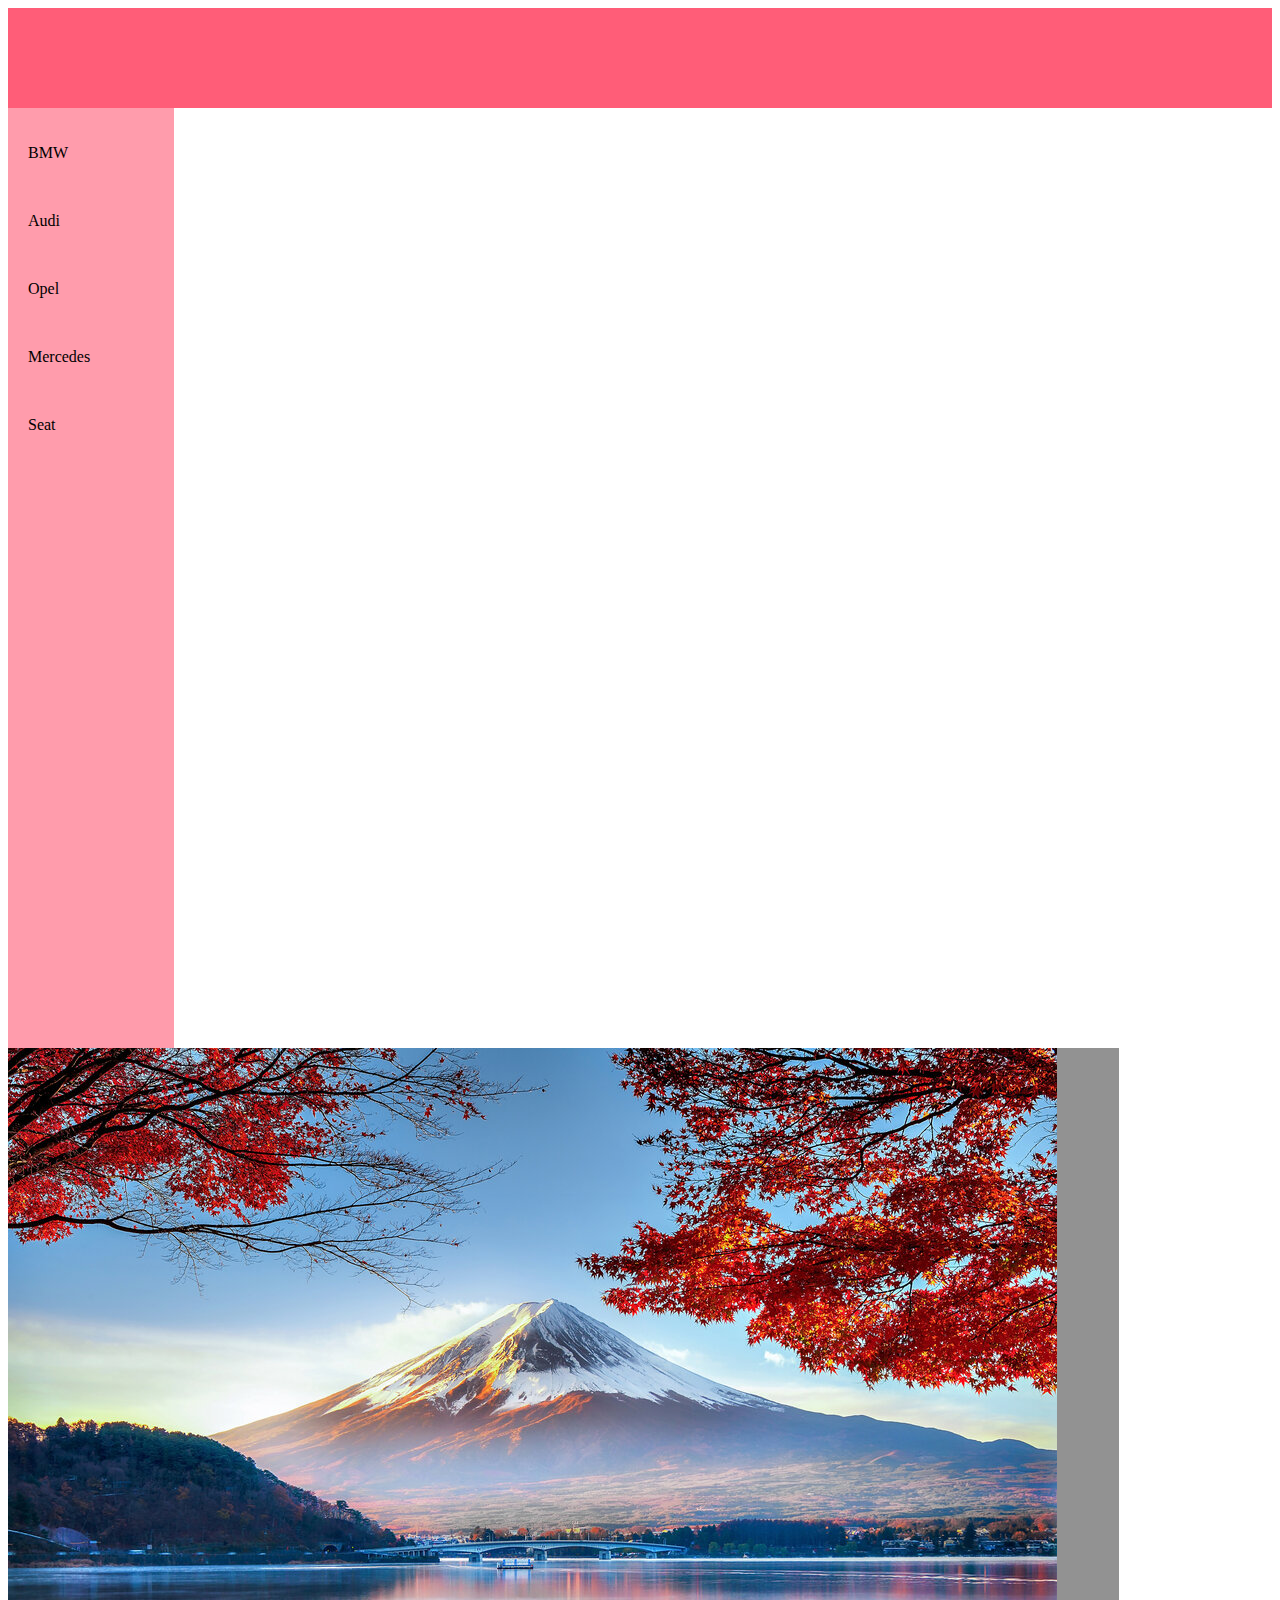
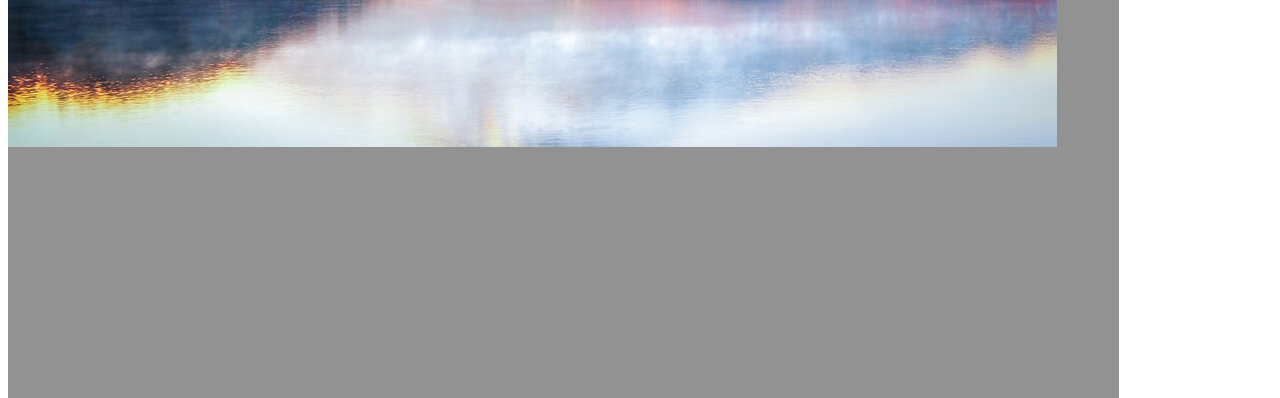
==== site1.html @ 0abda08c "dodanie site1 i site2" ====
<!DOCTYPE html>
<html lang="en">
<head>
    <meta charset="UTF-8">
    <meta http-equiv="X-UA-Compatible" content="IE=edge">
    <meta name="viewport" content="width=device-width, initial-scale=1.0">
    <title>Document</title>
    <link rel="stylesheet" href="style.css">
</head>
<body>
    <div id="container">
        <div id="menuTop">

        </div>
        <div id="menuLeft">
            <p>BMW</p><br/>
            <p>Audi</p><br/>
            <p>Opel</p><br/>
            <p>Mercedes</p><br/>
            <p>Seat</p><br/>
        </div>
        <div id="main">
            <img src="image.jpg"/>
        </div>
    </div>
</body>
</html>
---- style.css ----
#menuTop{
    background-color: rgb(255, 93, 120);
    height: 100px;
    margin: 0 auto;
    width: 100%;
}
#menuLeft{
    float: left;
    background-color: rgb(255, 156, 172);
    width: 10%;
    height: 900px;
    padding: 20px;
}
#main{
    float: left;
    background-color: rgb(146, 146, 146);
    width: 87.88%;
    height: 950px;
}
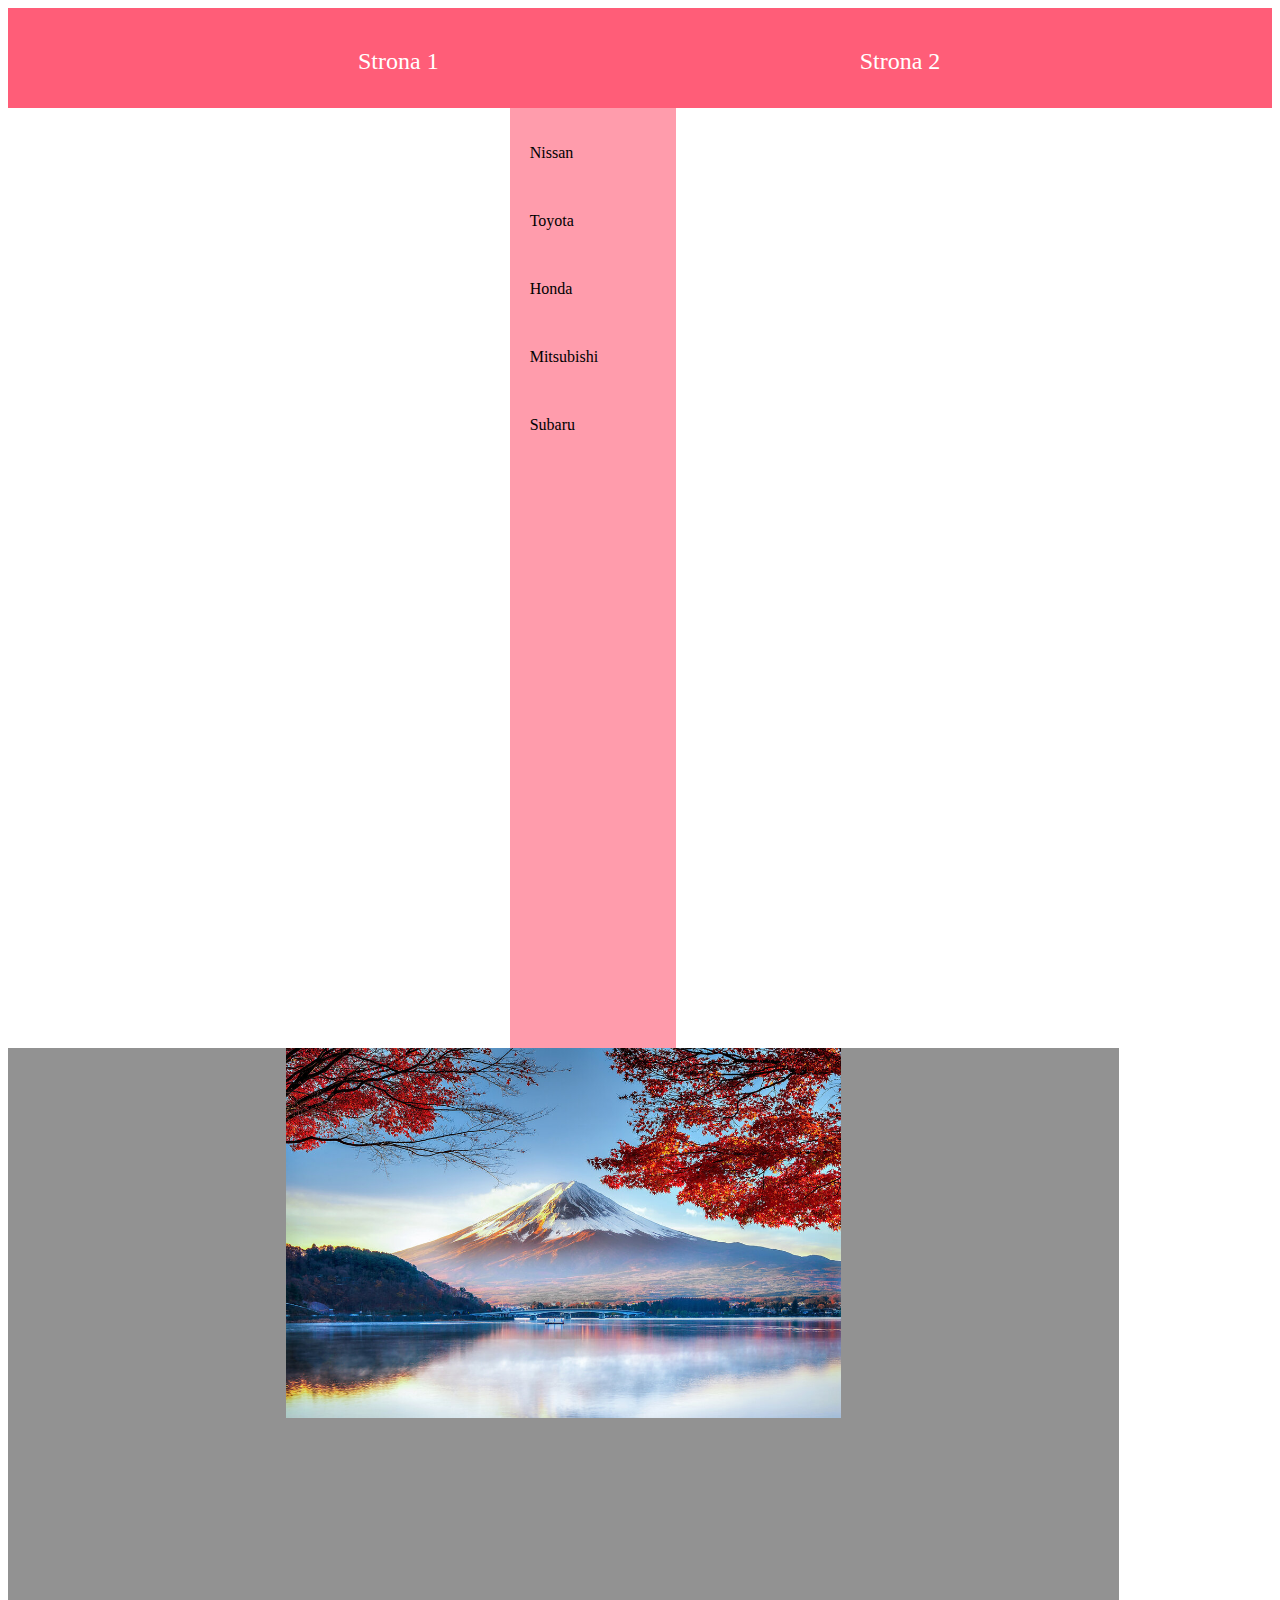
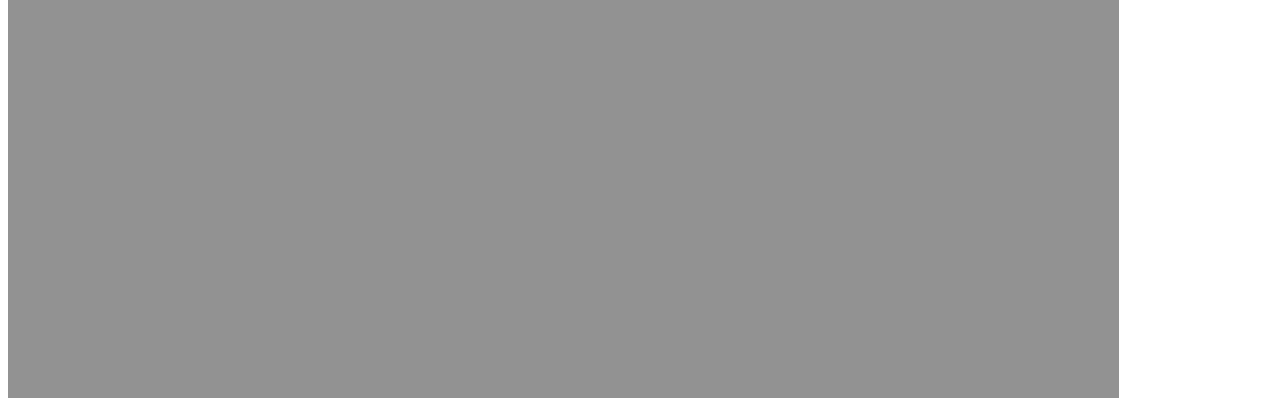
==== commit 4f22cc4e: "zmiany w plikach" ====
--- a/site1.html
+++ b/site1.html
@@ -10,17 +10,20 @@
 <body>
     <div id="container">
         <div id="menuTop">
-
+            <div class="Strona"><a href="site1.html">Strona 1</a></div>
+            <div class="Strona"><a href="site2.html">Strona 2</a></div>
+            <div class="Strona"><a href="site3.html">Strona 3</a></div>
+            
         </div>
         <div id="menuLeft">
-            <p>BMW</p><br/>
-            <p>Audi</p><br/>
-            <p>Opel</p><br/>
-            <p>Mercedes</p><br/>
-            <p>Seat</p><br/>
+            <p>Nissan</p><br/>
+            <p>Toyota</p><br/>
+            <p>Honda</p><br/>
+            <p>Mitsubishi</p><br/>
+            <p>Subaru</p><br/>
         </div>
         <div id="main">
-            <img src="image.jpg"/>
+            <img id="image" src="image.jpg"/>
         </div>
     </div>
 </body>
--- a/style.css
+++ b/style.css
@@ -16,4 +16,21 @@
     background-color: rgb(146, 146, 146);
     width: 87.88%;
     height: 950px;
+    text-align: center;
 }
+.Strona{
+    margin-top: 40px;
+    width: 12%;
+    float: left;
+    margin-left: 350px;
+}
+a{
+    color: white;
+    font-size: x-large;
+    text-decoration: none;
+}
+#image{
+    margin: 0 auto;
+    width: 50%;
+    
+}
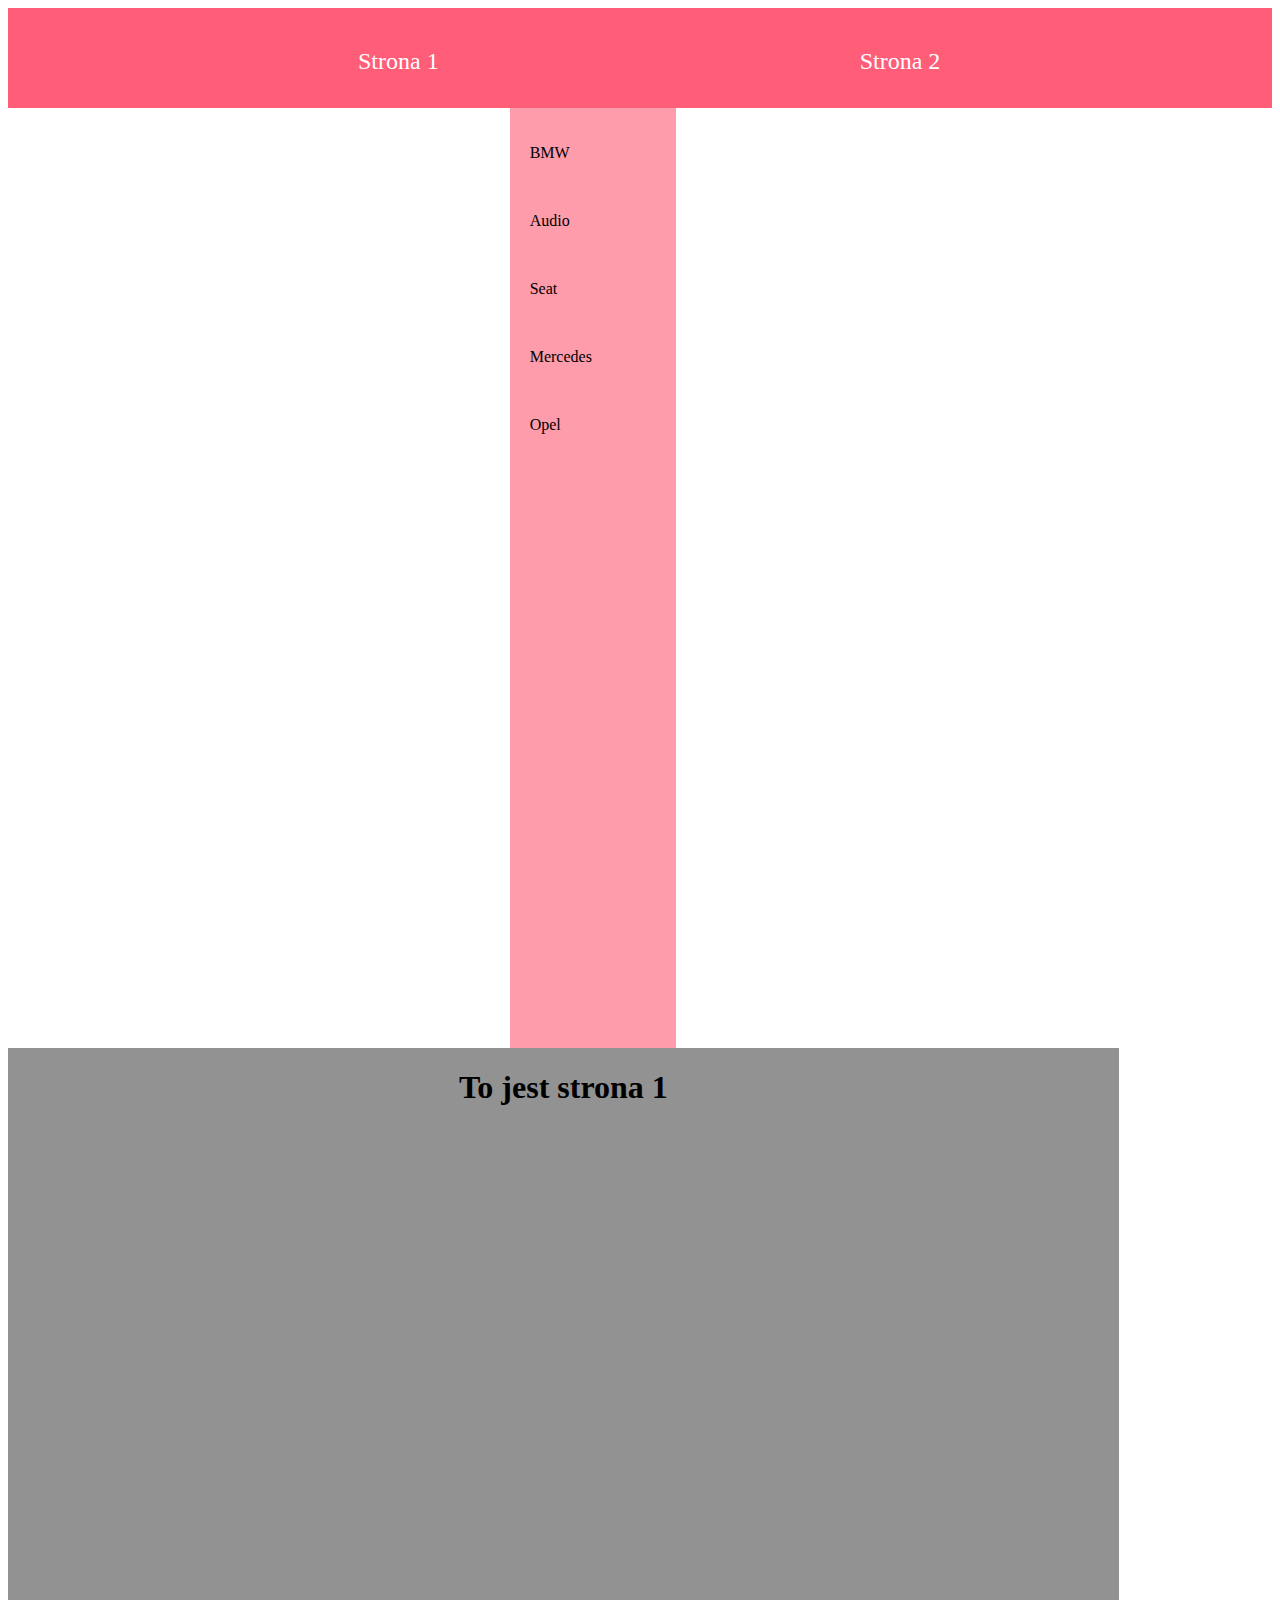
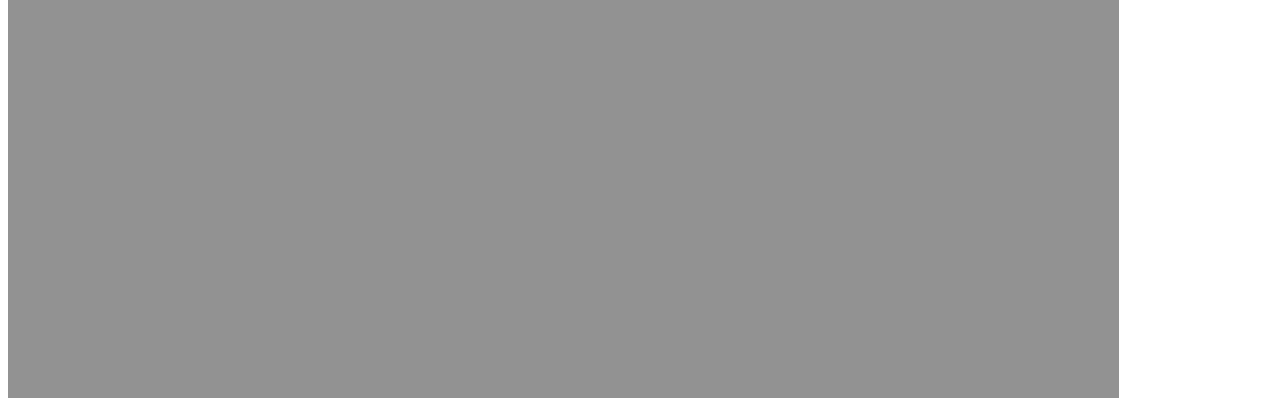
==== commit fc0924dc: "zmiany na stronach" ====
--- a/site1.html
+++ b/site1.html
@@ -16,14 +16,14 @@
             
         </div>
         <div id="menuLeft">
-            <p>Nissan</p><br/>
-            <p>Toyota</p><br/>
-            <p>Honda</p><br/>
-            <p>Mitsubishi</p><br/>
-            <p>Subaru</p><br/>
+            <p>BMW</p><br/>
+            <p>Audio</p><br/>
+            <p>Seat</p><br/>
+            <p>Mercedes</p><br/>
+            <p>Opel</p><br/>
         </div>
         <div id="main">
-            <img id="image" src="image.jpg"/>
+            <h1>To jest strona 1</h1>
         </div>
     </div>
 </body>
--- a/style.css
+++ b/style.css
@@ -30,6 +30,7 @@
     text-decoration: none;
 }
 #image{
+    padding: 30px;
     margin: 0 auto;
     width: 50%;
     
